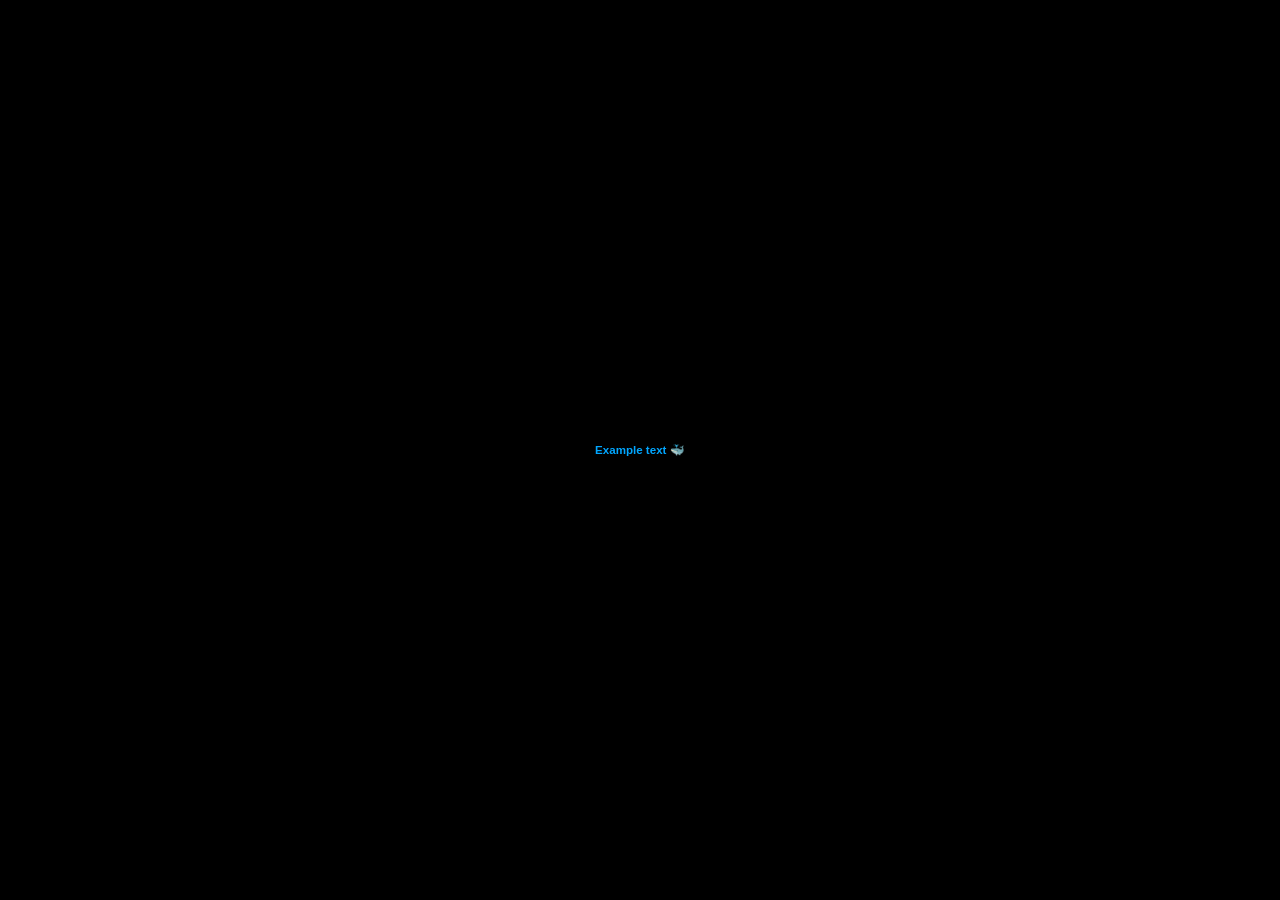
==== examples/index.html @ dfa1b42a "implemented debugging" ====
<!DOCTYPE html>
<head>
    <link rel="icon" href="/">
</head>

<body></body>

<!-- connect whale-lib scripts -->
<script src="../scene_system.js"></script>
<script src="../scene_loader.js"></script>

<script>
    // initialize default settings
    SceneSystem.init();
    // enable debug log for scene loader
    SceneLoader.debug();
    // load the `example_scene` (path to scene directory)
    SceneLoader.load("example_scene");

    // unload the scene after 4000 ticks
    setTimeout(() => { SceneLoader.unload(); }, 4000);
</script>
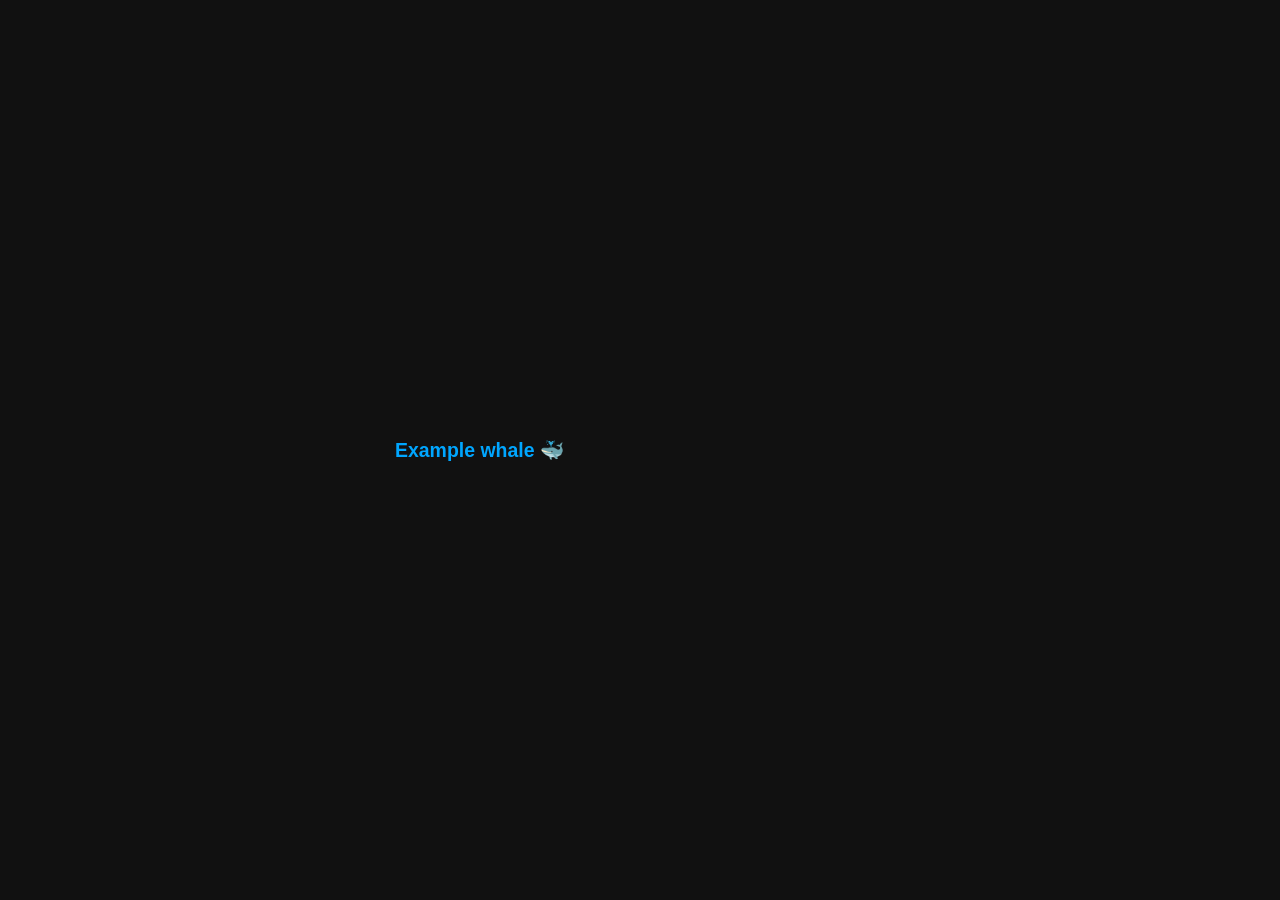
==== commit 16fcb87e: "docs" ====
--- a/examples/index.html
+++ b/examples/index.html
@@ -1,22 +1,39 @@
 <!DOCTYPE html>
 <head>
+    <!-- favicon warning fix -->
     <link rel="icon" href="/">
 </head>
 
-<body></body>
+<body>
+    <div id="root"></div>
+    <div id="otherRoot"></div>
+</body>
 
-<!-- connect whale-lib scripts -->
-<script src="../scene_system.js"></script>
-<script src="../scene_loader.js"></script>
+<style>
+    body {
+        background-color: #111;
+        display: flex;
+    }
+    #otherRoot {
+        max-width: 20rem;
+    }
+</style>
+
+<!-- connect whalelib scripts -->
+<script src="../whalelib.js"></script>
 
 <script>
-    // initialize default settings
-    SceneSystem.init();
-    // enable debug log for scene loader
-    SceneLoader.debug();
-    // load the `example_scene` (path to scene directory)
-    SceneLoader.load("example_scene");
+    // apply regular style attributes to a <body> tag
+    Tools.useCustomBody();
 
-    // unload the scene after 4000 ticks
-    setTimeout(() => { SceneLoader.unload(); }, 4000);
+    // create scene instances
+    const scene         = new Scene(document.getElementById("root"));
+    const otherScene    = new Scene(document.getElementById("otherRoot"));
+
+    // load scene content using this
+    scene.load("./root/example_scene");
+    otherScene.load("./root/other_example_scene");
+
+    // unload scene after a while
+    setTimeout(() => { scene.unload() }, 4000);
 </script>
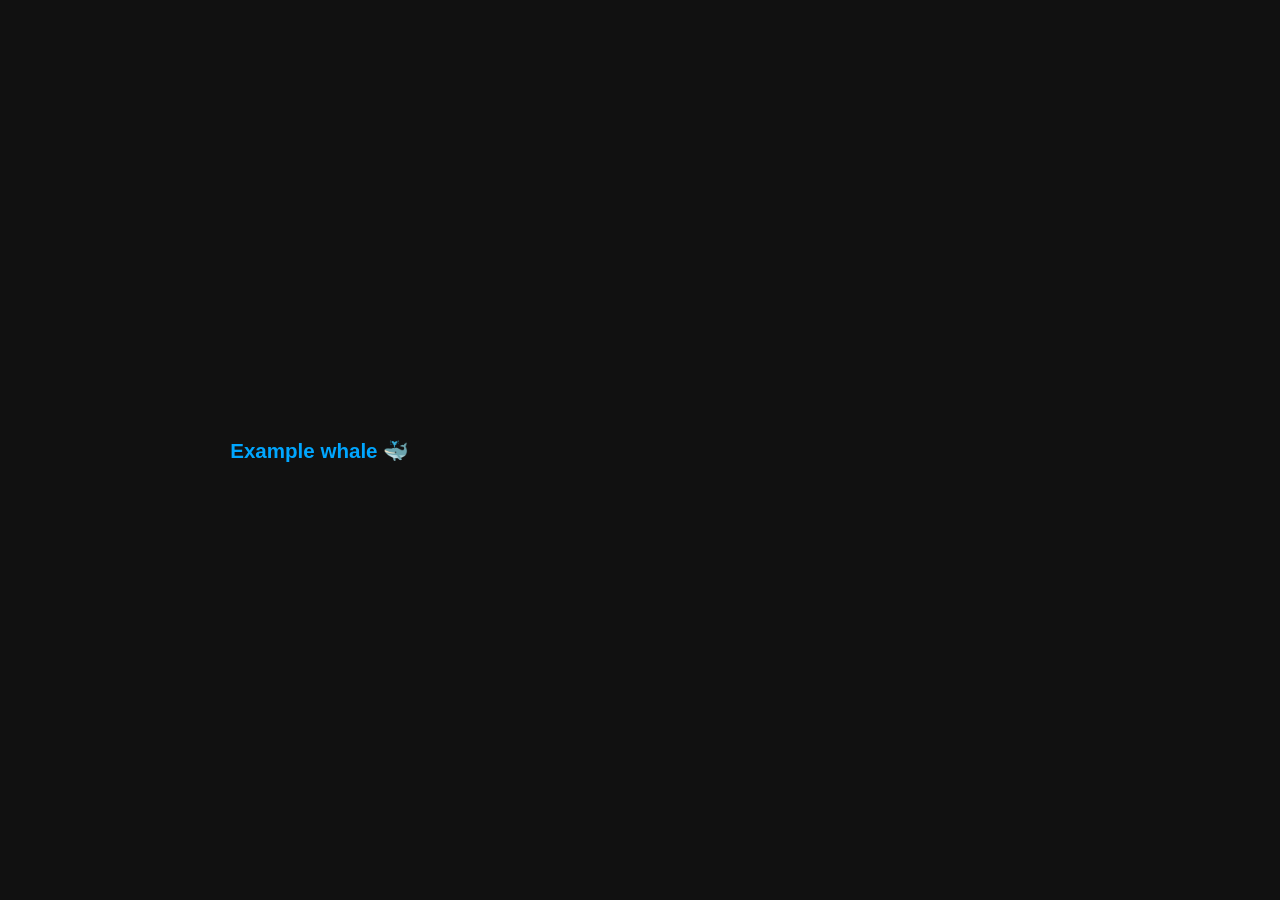
==== commit de28f2ae: "unsafe check fix" ====
--- a/examples/index.html
+++ b/examples/index.html
@@ -5,8 +5,9 @@
 </head>
 
 <body>
-    <div id="root"></div>
-    <div id="otherRoot"></div>
+    <!-- scene containers -->
+    <div id="exampleParent"></div>
+    <div id="otherExampleParent"></div>
 </body>
 
 <style>
@@ -27,13 +28,13 @@
     Tools.useCustomBody();
 
     // create scene instances
-    const scene         = new Scene(document.getElementById("root"));
-    const otherScene    = new Scene(document.getElementById("otherRoot"));
+    const exampleParent      = new Scene(document.getElementById("exampleParent"));
+    const otherExampleParent = new Scene(document.getElementById("otherExampleParent"));
 
     // load scene content using this
-    scene.load("./root/example_scene");
-    otherScene.load("./root/other_example_scene");
+    exampleParent.load("./root/example_scene");
+    otherExampleParent.load("./root/other_example_scene");
 
     // unload scene after a while
-    setTimeout(() => { scene.unload() }, 4000);
+    setTimeout(() => { exampleParent.unload() }, 4000);
 </script>
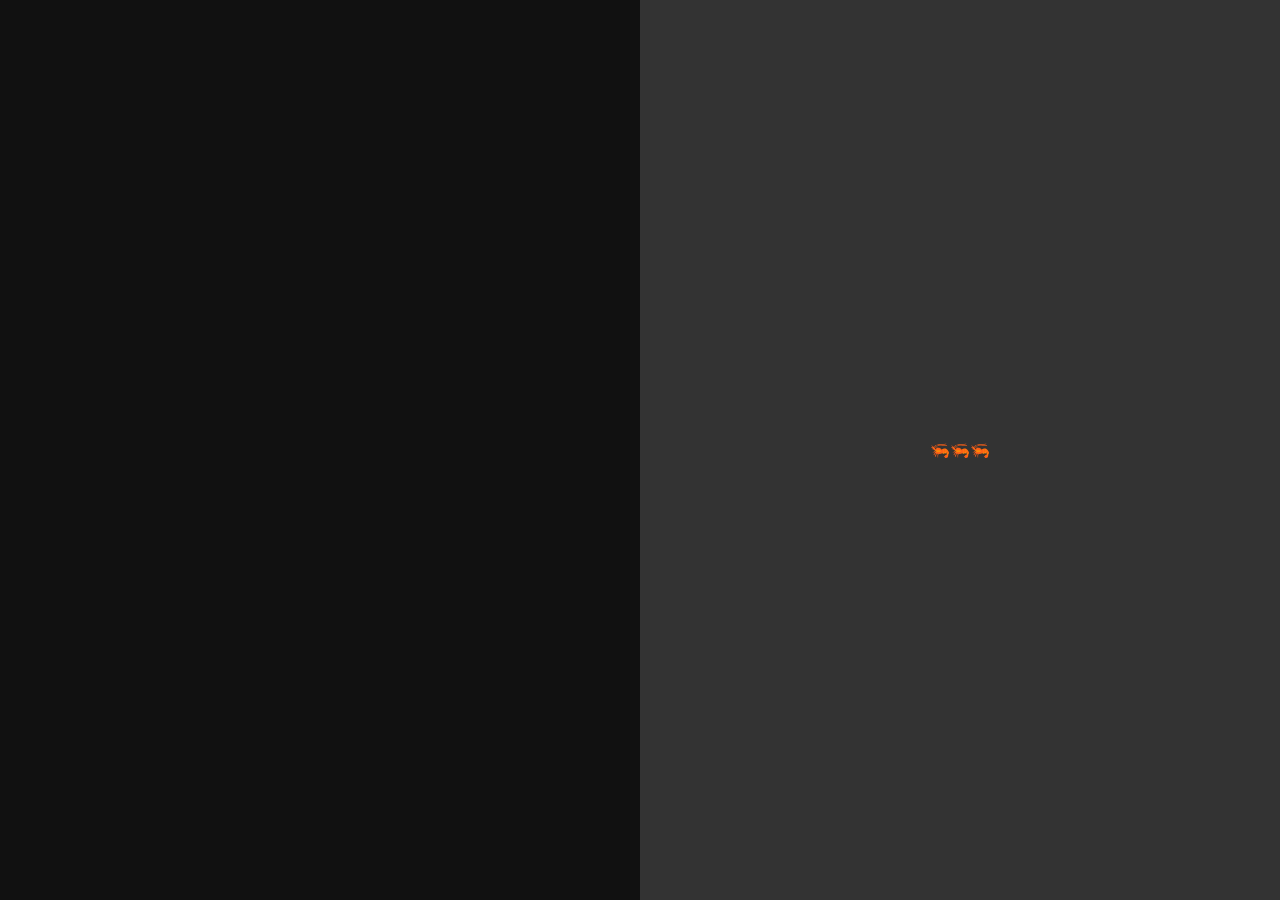
==== commit 08505982: "mhm" ====
--- a/examples/index.html
+++ b/examples/index.html
@@ -6,8 +6,8 @@
 
 <body>
     <!-- scene containers -->
-    <div id="exampleParent"></div>
-    <div id="otherExampleParent"></div>
+    <div id="exampleContainer"></div>
+    <div id="otherContainer"></div>
 </body>
 
 <style>
@@ -28,13 +28,13 @@
     Tools.useCustomBody();
 
     // create scene instances
-    const exampleParent      = new Scene(document.getElementById("exampleParent"));
-    const otherExampleParent = new Scene(document.getElementById("otherExampleParent"));
+    const exampleContainer  = new SceneStorage(document.getElementById("exampleContainer"));
+    const otherContainer    = new SceneStorage(document.getElementById("otherContainer"));
 
     // load scene content using this
-    exampleParent.load("./root/example_scene");
-    otherExampleParent.load("./root/other_example_scene");
+    exampleContainer.loadScene("./scns/example_scene");
+    otherContainer.loadScene("./scns/other_scene");
 
     // unload scene after a while
-    setTimeout(() => { exampleParent.unload() }, 4000);
+    setTimeout(() => { exampleContainer.unloadScene() }, 4000);
 </script>
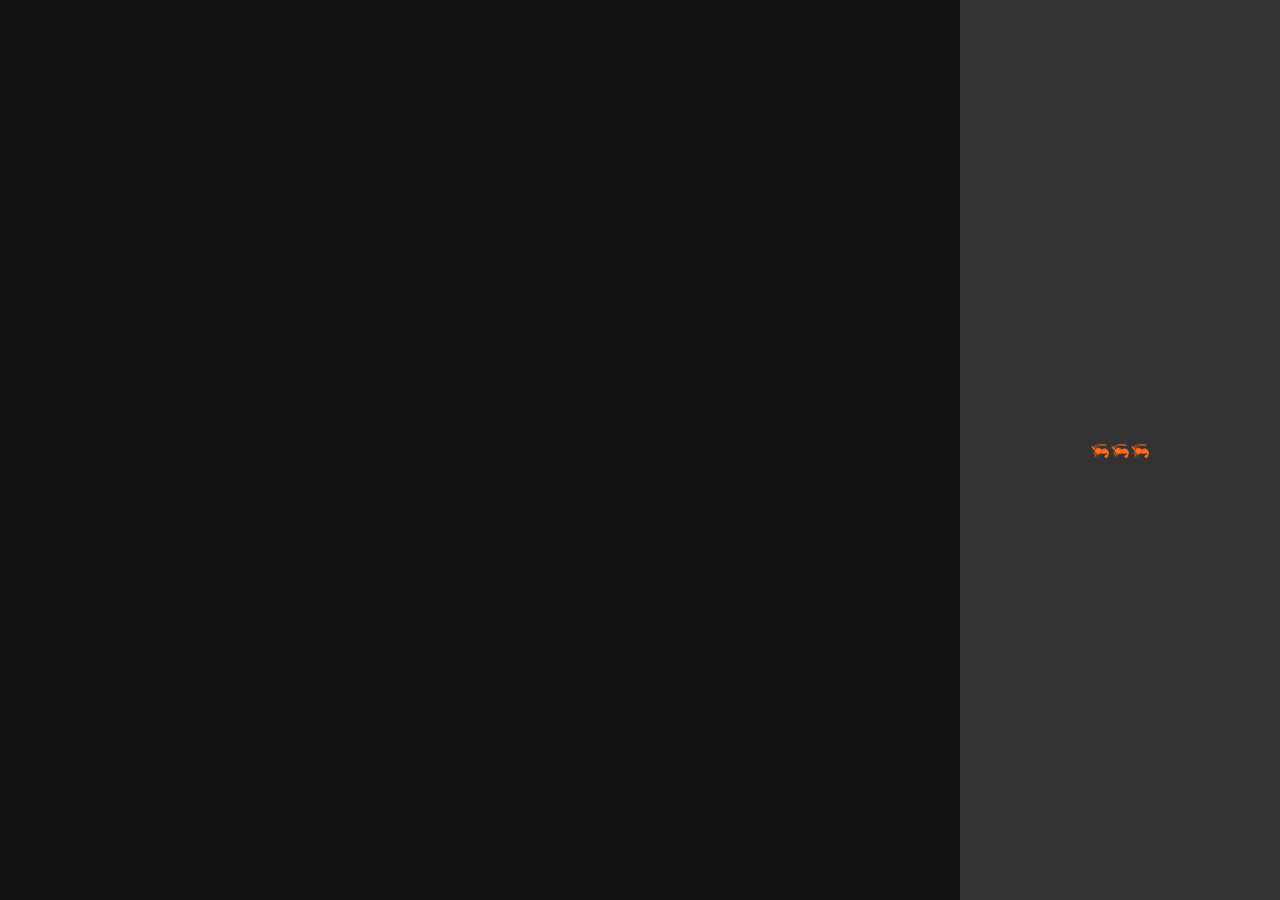
==== commit 8e27174c: "renames" ====
--- a/examples/index.html
+++ b/examples/index.html
@@ -15,7 +15,7 @@
         background-color: #111;
         display: flex;
     }
-    #otherRoot {
+    #otherContainer {
         max-width: 20rem;
     }
 </style>
@@ -32,9 +32,9 @@
     const otherContainer    = new SceneStorage(document.getElementById("otherContainer"));
 
     // load scene content using this
-    exampleContainer.loadScene("./scns/example_scene");
-    otherContainer.loadScene("./scns/other_scene");
+    exampleContainer.load("./scns/example_scene");
+    otherContainer.load("./scns/other_scene");
 
     // unload scene after a while
-    setTimeout(() => { exampleContainer.unloadScene() }, 4000);
+    setTimeout(() => { exampleContainer.clear() }, 4000);
 </script>
